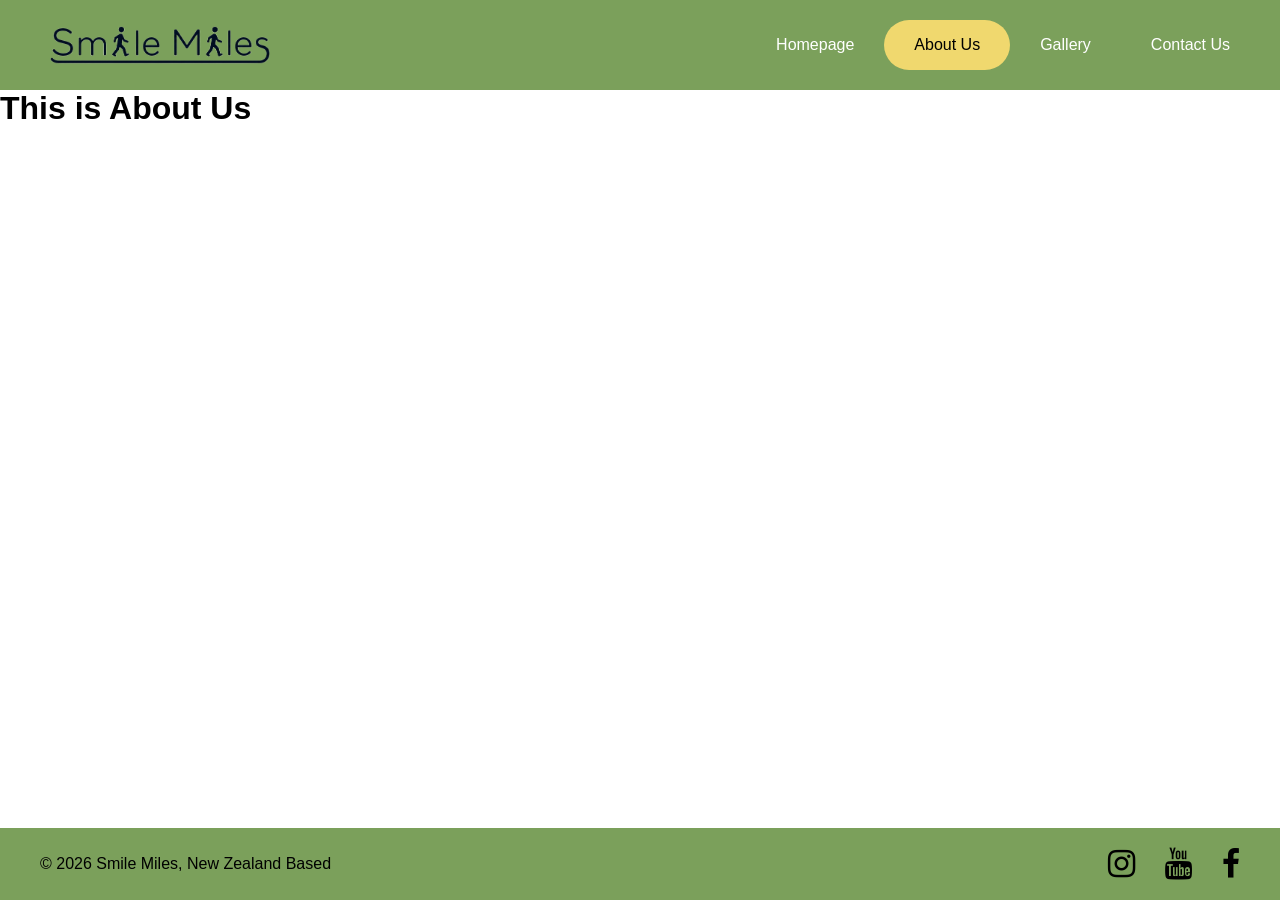
==== about.html @ c0db0f91 "init upload" ====
<!DOCTYPE html>
<html>
<head>
    <link rel="stylesheet" href="css\styles.css">
    <link rel="stylesheet" href="https://cdnjs.cloudflare.com/ajax/libs/font-awesome/4.7.0/css/font-awesome.min.css">    
    <title>Smile Miles</title>
</head>

<body>

    <nav class="navbar">
	    <ul class="sidebar">
		    <li class="no_hover" onclick=hideSidebar()><a><svg xmlns="http://www.w3.org/2000/svg" height="24px" viewBox="0 -960 960 960" width="24px" fill="#04BF59"><path d="m256-200-56-56 224-224-224-224 56-56 224 224 224-224 56 56-224 224 224 224-56 56-224-224-224 224Z"/></svg></a></li>
		    <li><a href="index.html">Homepage</a></li>
		    <li><a href="about.html" class="active">About Us</a></li>
		    <li><a href="gallery.html">Gallery</a></li>
		    <li><a href="contact.html">Contact Us</a></li>	
	    </ul>
	    <ul>
		    <li><a href="index.html" class="logo-link"><img src="images/SmileMilesLogoNoBG.png" alt="Smile Miles Logo"></a></li>
		    <li><a href="index.html" class="hideOnMobile">Homepage</a></li>
		    <li><a href="about.html" class="active hideOnMobile">About Us</a></li>
		    <li><a href="gallery.html" class="hideOnMobile">Gallery</a></li>
		    <li><a href="contact.html" class="hideOnMobile">Contact Us</a></li>
		    <li class="menu-btn no_hover" onclick=showSidebar()><a href="#"><svg xmlns="http://www.w3.org/2000/svg" height="24px" viewBox="0 -960 960 960" width="24px" fill="#04BF59"><path d="M120-240v-80h720v80H120Zm0-200v-80h720v80H120Zm0-200v-80h720v80H120Z"/></svg></a></li>
	    </ul>
	</nav>

    <script>
		function showSidebar(){
			const sidebar = document.querySelector('.sidebar')
			sidebar.style.display = 'flex'
		}
		function hideSidebar(){
			const sidebar = document.querySelector('.sidebar')
			sidebar.style.display = 'none'
		}
	</script>

	<main>
		<h1>This is About Us</h1>
	</main>
	
	<footer>
		<div class="footer-container">
			<div class="copyright">
				<p>© 2026 Smile Miles, New Zealand Based</p>
			</div>

			<div class="footer-icons">
				<ul>
					<li><a href="https://www.instagram.com/smilemiles.nz/" target="_blank"><i class="fa fa-instagram fa-2x"></i></a></li>
					<li><a href="https://www.youtube.com/" target="_blank"><i class="fa fa-youtube fa-2x"></i></a></li>
					<li><a href="https://www.facebook.com/" target="_blank"><i class="fa fa-facebook fa-2x"></i></a></li>
				</ul>
			</div>
		</div>
	</footer>

</body>

</html>
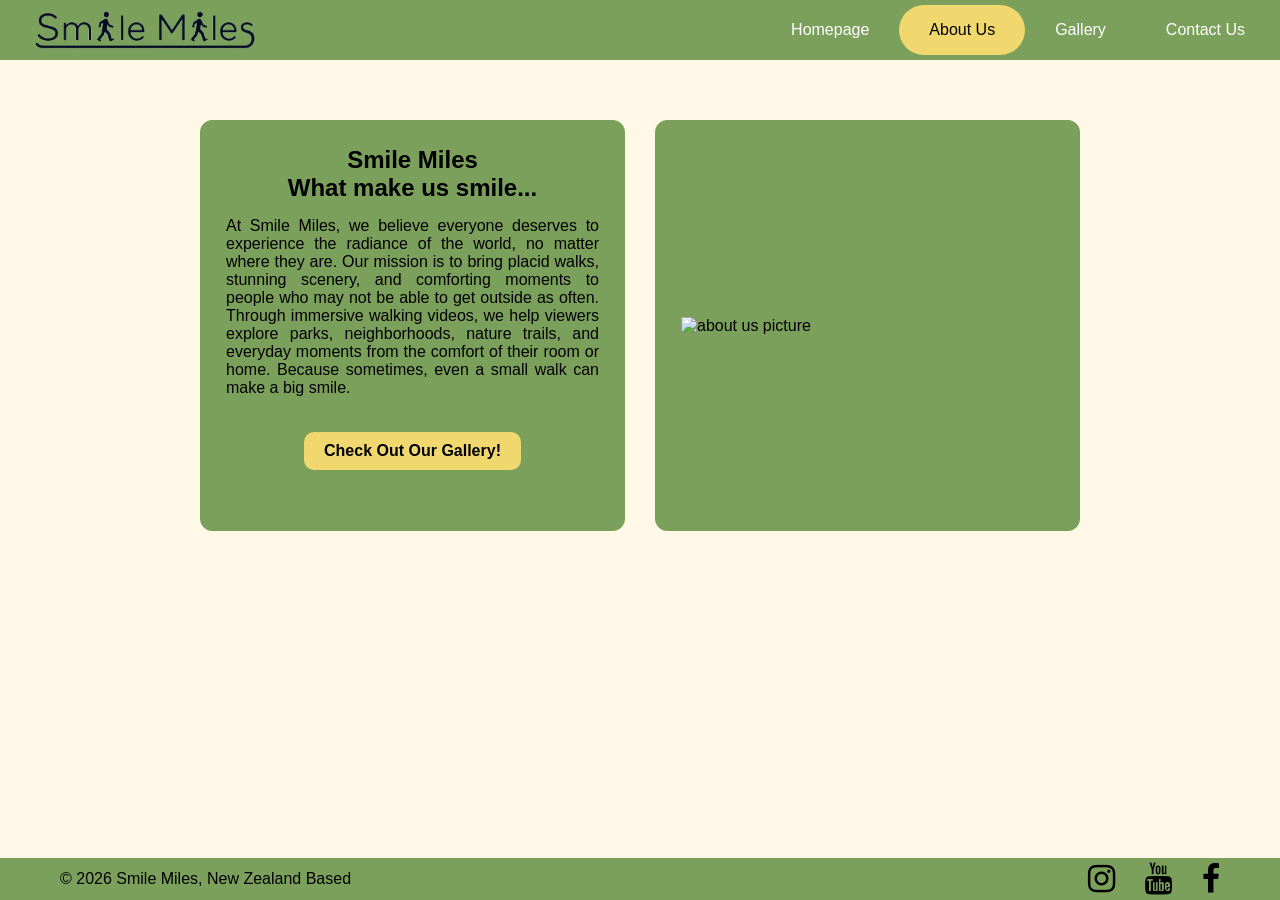
==== commit c0fbdadd: "about us page and corrections to video bg" ====
--- a/about.html
+++ b/about.html
@@ -38,7 +38,28 @@
 	</script>
 
 	<main>
-		<h1>This is About Us</h1>
+		
+	<section class="about">
+		<div class="about-container">
+			<div class="about-card">
+				<h1 class="text-xl">Smile Miles</h1>
+				<h2 class="text-md">What make us smile...</h2>
+				<p>
+					At Smile Miles, we believe everyone deserves to experience the radiance of the world, no matter where they are. Our mission is to bring placid walks, stunning scenery, and comforting moments to people who may not be able to get outside as often.
+					Through immersive walking videos, we help viewers explore parks, neighborhoods, nature trails, and everyday moments from the comfort of their room or home.
+					Because sometimes, even a small walk can make a big smile.
+				</p>	
+				<div class="hero-btns">
+					<a href="gallery.html" class="btn">Check Out Our Gallery!</a>
+				</div>
+			</div>
+
+			<div class="about-card">
+				<img src="" alt="about us picture">
+			</div>
+		</div>
+	</section>
+
 	</main>
 	
 	<footer>
@@ -50,8 +71,8 @@
 			<div class="footer-icons">
 				<ul>
 					<li><a href="https://www.instagram.com/smilemiles.nz/" target="_blank"><i class="fa fa-instagram fa-2x"></i></a></li>
-					<li><a href="https://www.youtube.com/" target="_blank"><i class="fa fa-youtube fa-2x"></i></a></li>
-					<li><a href="https://www.facebook.com/" target="_blank"><i class="fa fa-facebook fa-2x"></i></a></li>
+					<li><a href="https://www.youtube.com/@SmileMilesnz" target="_blank"><i class="fa fa-youtube fa-2x"></i></a></li>
+					<li><a href="https://www.facebook.com/people/Smile-Miles/pfbid021s2mwMcpDPcpFDVXm4WzWk1cDmqscbwSM4HaWiB4QHgkBCnLHKyeVmkfkFXwAuJfl/" target="_blank"><i class="fa fa-facebook fa-2x"></i></a></li>					
 				</ul>
 			</div>
 		</div>
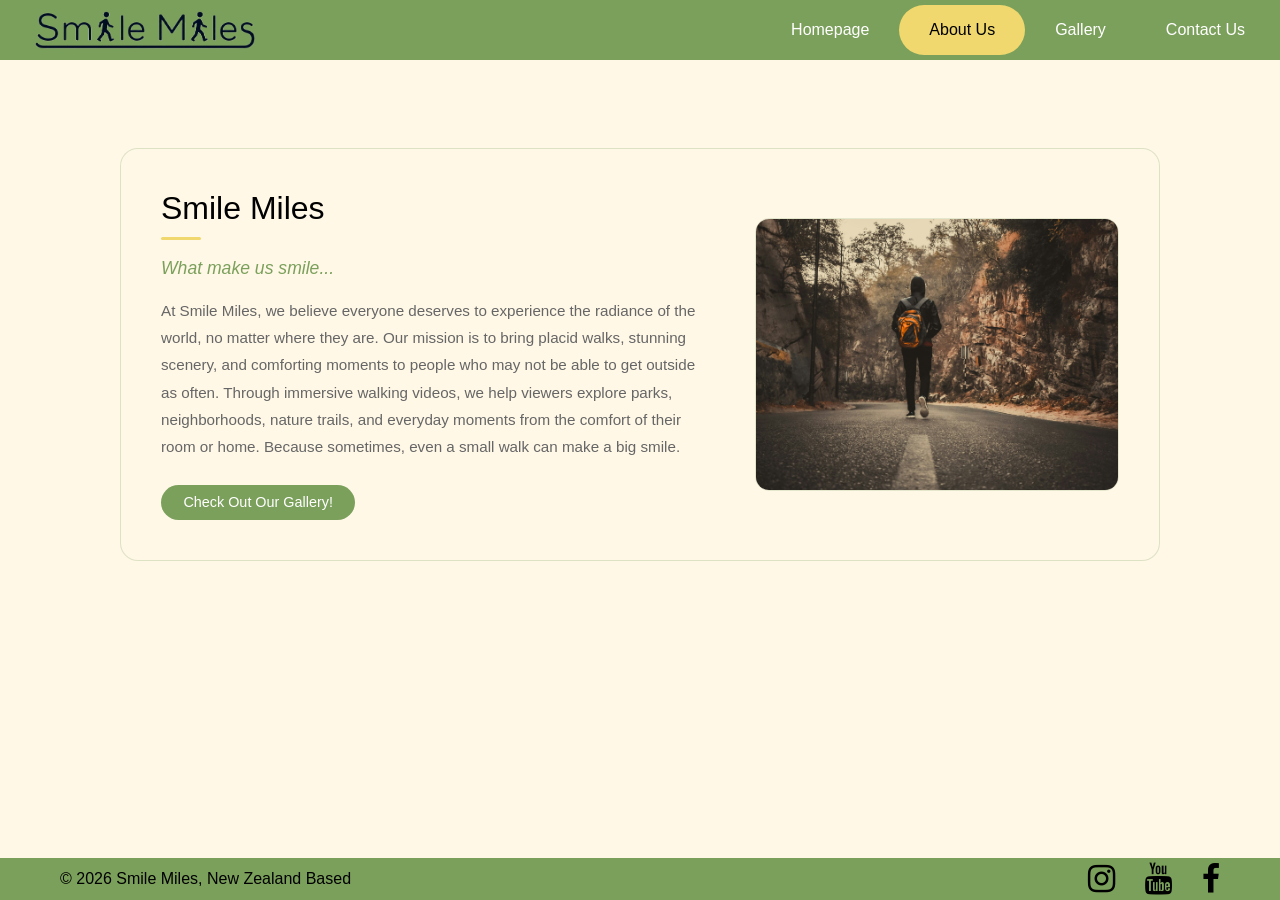
==== commit 5717259b: "gallery and final tweaks" ====
--- a/about.html
+++ b/about.html
@@ -3,7 +3,7 @@
 <head>
     <link rel="stylesheet" href="css\styles.css">
     <link rel="stylesheet" href="https://cdnjs.cloudflare.com/ajax/libs/font-awesome/4.7.0/css/font-awesome.min.css">    
-    <title>Smile Miles</title>
+    <title>Smile Miles – About Us</title>
 </head>
 
 <body>
@@ -37,7 +37,7 @@
 		}
 	</script>
 
-	<main>
+	<main class="about-page">
 		
 	<section class="about">
 		<div class="about-container">
@@ -55,7 +55,7 @@
 			</div>
 
 			<div class="about-card">
-				<img src="" alt="about us picture">
+				<img src="images/walkingimg.jpg" alt="about us picture">
 			</div>
 		</div>
 	</section>
